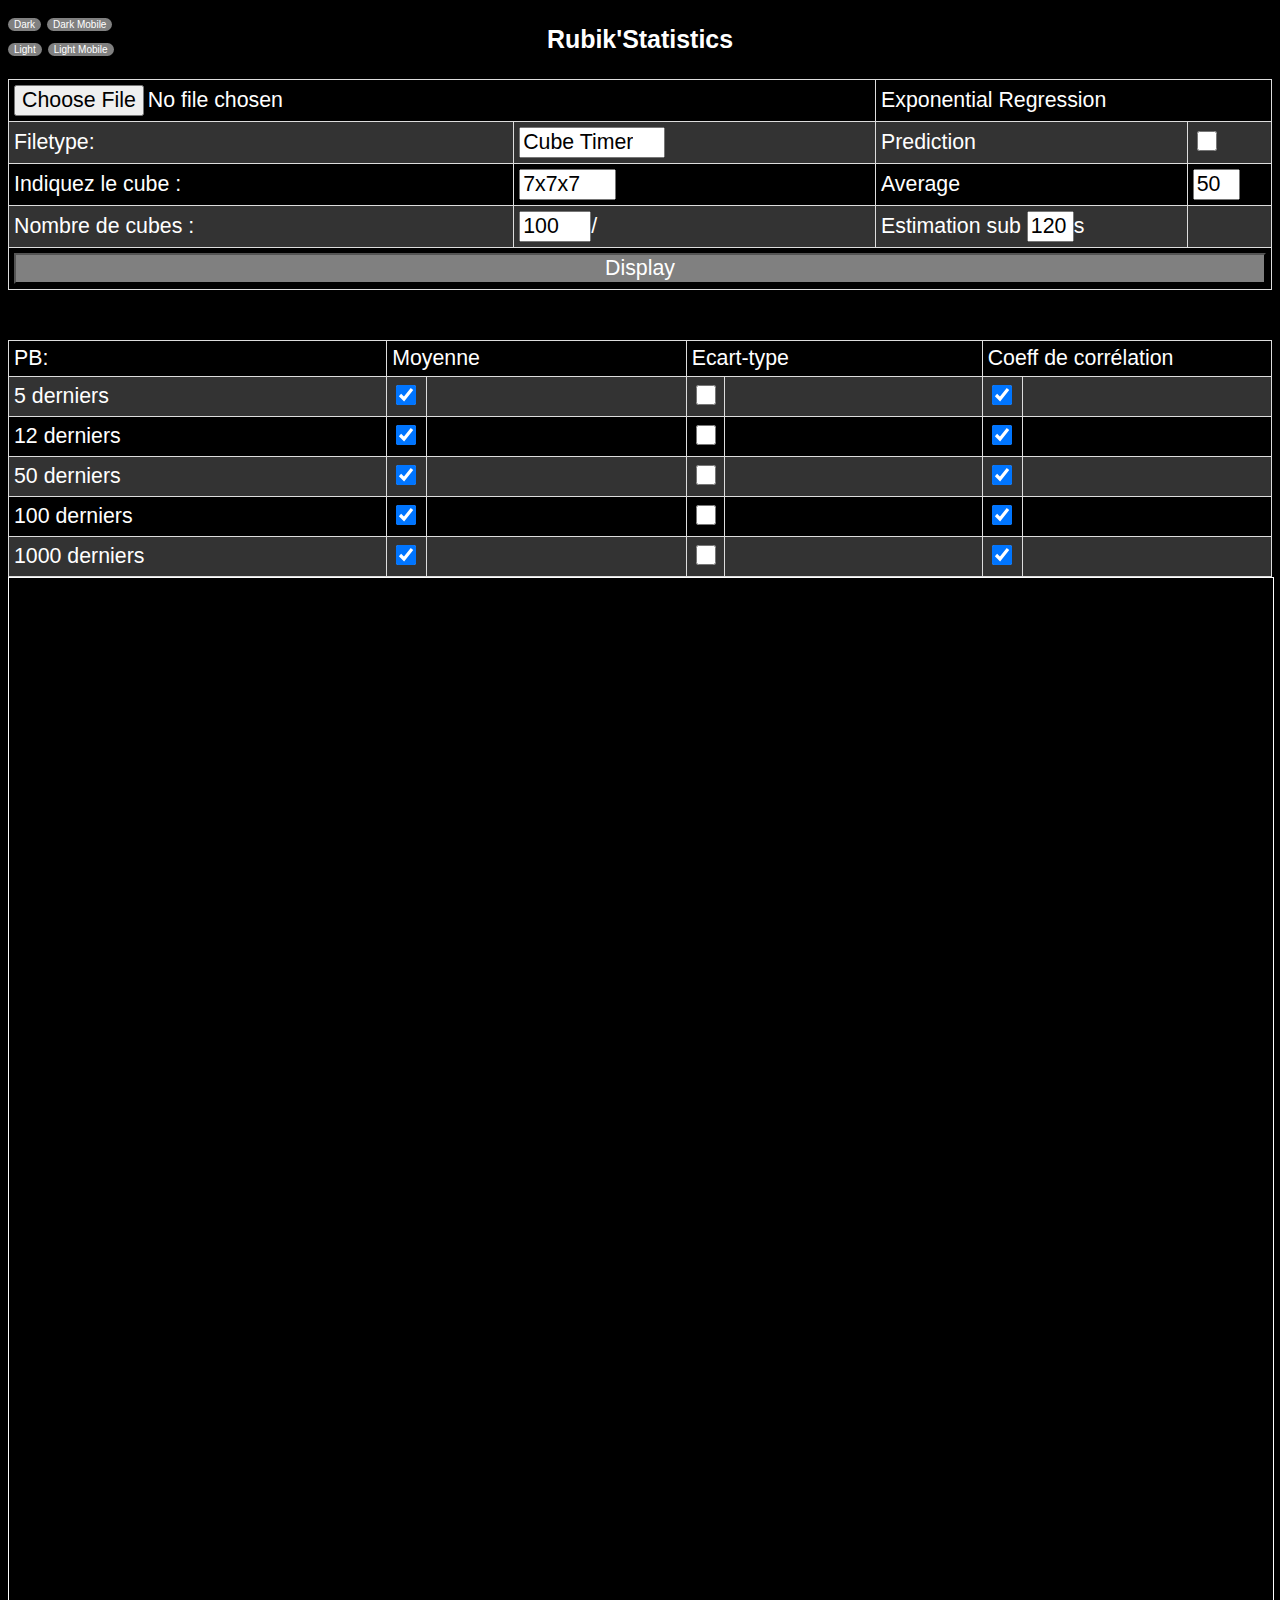
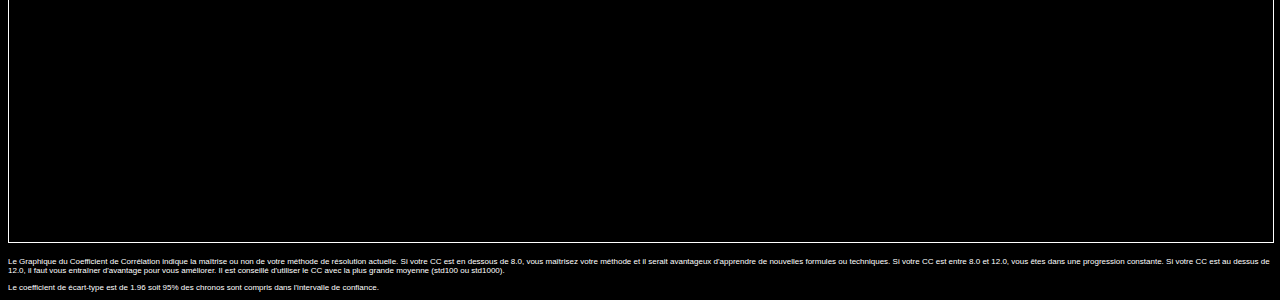
==== index.html @ 7efcaf83 "Add files via upload" ====
<!DOCTYPE html>
<html>
  <title> Rubik'Statistics </title>
  <head>
    <link rel="stylesheet" href="css/theme_dark.css">
  </head>

  <body>
    <h3> Rubik'Statistics </h3>

    <nav style="position:absolute;margin-top:-70px;">
      <div>
        <a href='html/page_dark.html'><button class="color_mode"> Dark </button></a>
        <a href='html/page_mobile_dark.html'><button class="color_mode"> Dark Mobile </button></a>
      </div>
      <div>
        <a href='html/page_light.html'><button class="color_mode"> Light </button></a>
        <a href='html/page_mobile_light.html'><button class="color_mode"> Light Mobile </button></a>
      </div>
    </nav>

    <table>
      <tr align="center">
        <td colspan="2"><input type="file" id="fileUpload" size="8"></input></td>

        <td colspan="2"> Exponential Regression </td>
      </tr>
      <tr>
        <td> Filetype: </td>
        <td>
          <div>
            <input list="application" type="text" id="choice_application" size="9" value="Cube Timer"></input>
            <datalist id="application">
              <option value="Cube Timer">
            </datalist>
          </div>
        </td>
        <td> Prediction </td>
        <td><input type="checkbox" id="reg_check" class="largerCheckbox"></td>
      </tr>
      <tr>
        <td width="40%"><label for="choix_cubes">Indiquez le cube :</label></td>
        <td>
          <div>
            <input list="cubes" type="text" id="choix_cubes" size="5" value="7x7x7"></input>
            <datalist id="cubes">
              <option value="2x2x2">
              <option value="3x3x3">
              <option value="4x4x4">
              <option value="5x5x5">
              <option value="6x6x6">
              <option value="7x7x7">
              <option value="Megaminx">
            </datalist>
          </div>
        </td>
        <td> Average </td>
        <td><input id="avg_reg_input" type="text" name="text_input" required minlength="1" size="1" value=50></input></td>
      </tr>
      <tr>
        <td> Nombre de cubes : </td>
        <td><input id="periode_input" type="text" name="text_input" required minlength="1" size="3" value=100>/<label id="nb_chronos"></label></input></td>
        <td> Estimation sub <input id="sub_reg_input" type="text" name="text_input" required minlength="1" size="1" value=120>s</input></td>
        <td><label id="estimation_nb_cube_sub"></label></td>
      </tr>
      <tr>
        <td colspan="4"><button type="button" name="button" onclick="main_dark()" style="width:100%"> Display </button></td>
      </tr>
    </table>
    <br></br>

    <table>
      <tr>
        <td id="PB" width="32%">PB:</td>
        <td colspan=2 width="23%">Moyenne</td>
      	<td colspan=2 width="23%">Ecart-type</td>
      	<td colspan=2 width="23%">Coeff de corr&eacute;lation</td>
      </tr>
      <tr>
        <td>5 derniers</td>
        <td width="1%"><input type="checkbox" id="avg5_check" class="largerCheckbox" defaultChecked="True" checked="True" ></td>
        <td id="avg5"></td>
        <td width="1%"><input type="checkbox" id="ect5_check" class="largerCheckbox"></td>
        <td id="ect5"></td>
        <td width="1%"><input type="checkbox" id="std5_check" class="largerCheckbox" defaultChecked="True" checked="True"></td>
      	<td id="std5"></td>
      </tr>
      <tr>
        <td>12 derniers</td>
        <td><input type="checkbox" id="avg12_check" class="largerCheckbox" defaultChecked="True" checked="True"></td>
        <td id="avg12"></td>
        <td><input type="checkbox" id="ect12_check" class="largerCheckbox"></td>
        <td id="ect12"></td>
        <td><input type="checkbox" id="std12_check" class="largerCheckbox" defaultChecked="True" checked="True"></td>
      	<td id="std12"></td>
      </tr>
      <tr>
        <td>50 derniers</td>
        <td><input type="checkbox" id="avg50_check" class="largerCheckbox" defaultChecked="True" checked="True"></td>
        <td id="avg50"></td>
        <td><input type="checkbox" id="ect50_check" class="largerCheckbox"></td>
        <td id="ect50"></td>
        <td><input type="checkbox" id="std50_check" class="largerCheckbox" defaultChecked="True" checked="True"></td>
      	<td id="std50"></td>
      </tr>
      <tr>
        <td>100 derniers</td>
        <td><input type="checkbox" id="avg100_check" class="largerCheckbox" defaultChecked="True" checked="True"></td>
        <td id="avg100"></td>
        <td><input type="checkbox" id="ect100_check" class="largerCheckbox"></td>
        <td id="ect100"></td>
        <td><input type="checkbox" id="std100_check" class="largerCheckbox" defaultChecked="True" checked="True"></td>
      	<td id="std100"></td>
      </tr>
      <tr>
        <td>1000 derniers</td>
        <td><input type="checkbox" id="avg1000_check" class="largerCheckbox" defaultChecked="True" checked="True"></td>
        <td id="avg1000"></td>
        <td><input type="checkbox" id="ect1000_check" class="largerCheckbox"></td>
      	<td id="ect1000"></td>
        <td><input type="checkbox" id="std1000_check" class="largerCheckbox" defaultChecked="True" checked="True"></td>
      	<td id="std1000"></td>
      </tr>
    </table>

    <div>
      <canvas id="canvas" height=1500 width=1500 style=""></canvas>
    </div>

    <div>
      <p>
        Le Graphique du Coefficient de Corr&eacute;lation indique la ma&icirc;trise ou non de votre m&eacute;thode de r&eacute;solution actuelle.
        Si votre CC est en dessous de 8.0, vous ma&icirc;trisez votre m&eacute;thode et il serait avantageux d'apprendre de nouvelles formules ou techniques.
        Si votre CC est entre 8.0 et 12.0, vous &ecirc;tes dans une progression constante.
        Si votre CC est au dessus de 12.0, il faut vous entra&icirc;ner d'avantage pour vous am&eacute;liorer.
        Il est conseill&eacute; d'utiliser le CC avec la plus grande moyenne (std100 ou std1000).
      </p>
      <p>Le coefficient de &eacute;cart-type est de 1.96 soit 95% des chronos sont compris dans l'intervalle de confiance.</p>
    </div>

    <script type="text/javascript" src="js/math.js"></script>
    <script type="text/javascript" src="js/drawing.js"></script>
    <script type="text/javascript" src="js/main.js"></script>

  </body>
</html>
---- css/theme_dark.css ----
html {
  font-family:helvetica;
  font-size: 16pt;
  color: white;
  background-color:black;
}

h3 {
  text-align: center;
}

p {
  font-size:6pt;
}

input {
  font-size:16pt;
}

input.largerCheckbox {
  width: 20px;
  height: 20px;
}

button {
  font-size:16pt;
  color:white;
  background-color:gray;
}

.color_mode {
  background-color:gray;
  border:none;
  border-radius:8px;
  color:white;
  text-align: center;
  text-decoration: none;
  font-size: 10px;
  display: inline-block;
}

table {
  font-family: helvetica, sans-serif;
  border-collapse: collapse;
  width: 100%;
}

td, th {
  border: 1px solid #dddddd;
  text-align: left;
  padding: 5px;
  font-size:16pt;
}

tr:nth-child(even) {
  background-color: #333333;
}

canvas {
  width:100%;
  border:1px solid #ffffff;
}
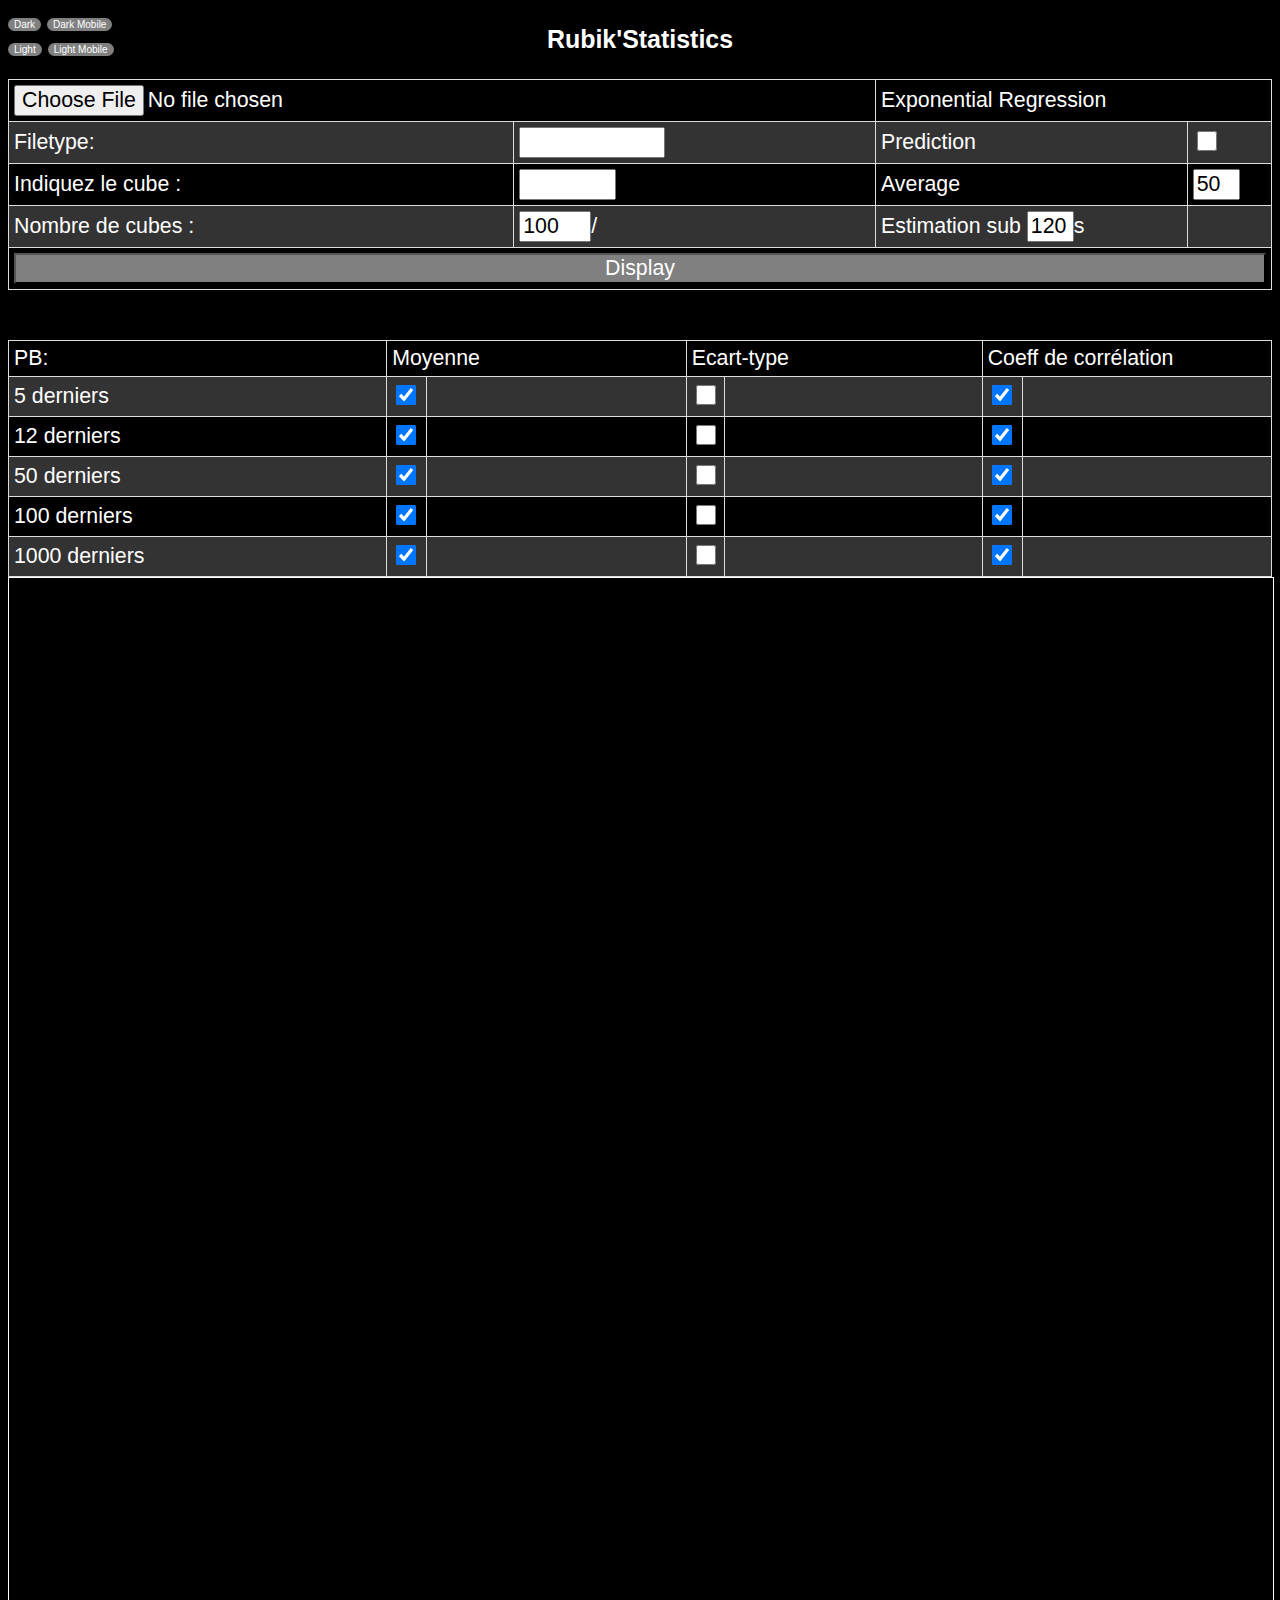
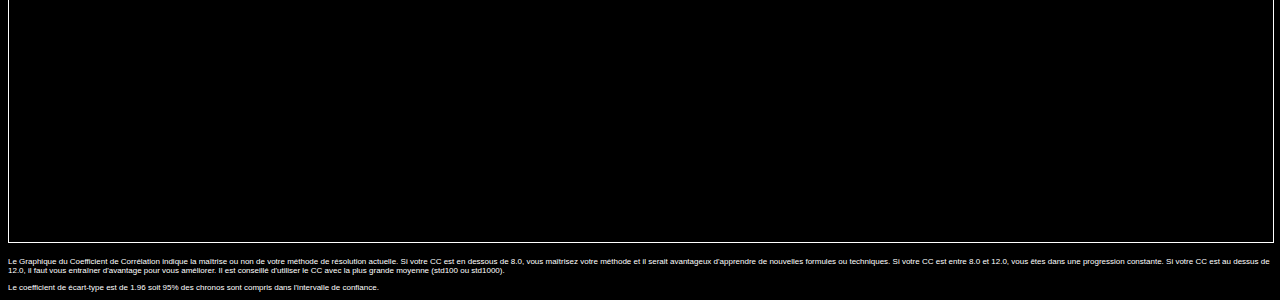
==== commit 62d24129: "Add files via upload" ====
--- a/index.html
+++ b/index.html
@@ -29,7 +29,7 @@
         <td> Filetype: </td>
         <td>
           <div>
-            <input list="application" type="text" id="choice_application" size="9" value="Cube Timer"></input>
+            <input list="application" type="text" id="choice_application" size="9"></input>
             <datalist id="application">
               <option value="Cube Timer">
             </datalist>
@@ -42,7 +42,7 @@
         <td width="40%"><label for="choix_cubes">Indiquez le cube :</label></td>
         <td>
           <div>
-            <input list="cubes" type="text" id="choix_cubes" size="5" value="7x7x7"></input>
+            <input list="cubes" type="text" id="choix_cubes" size="5"></input>
             <datalist id="cubes">
               <option value="2x2x2">
               <option value="3x3x3">
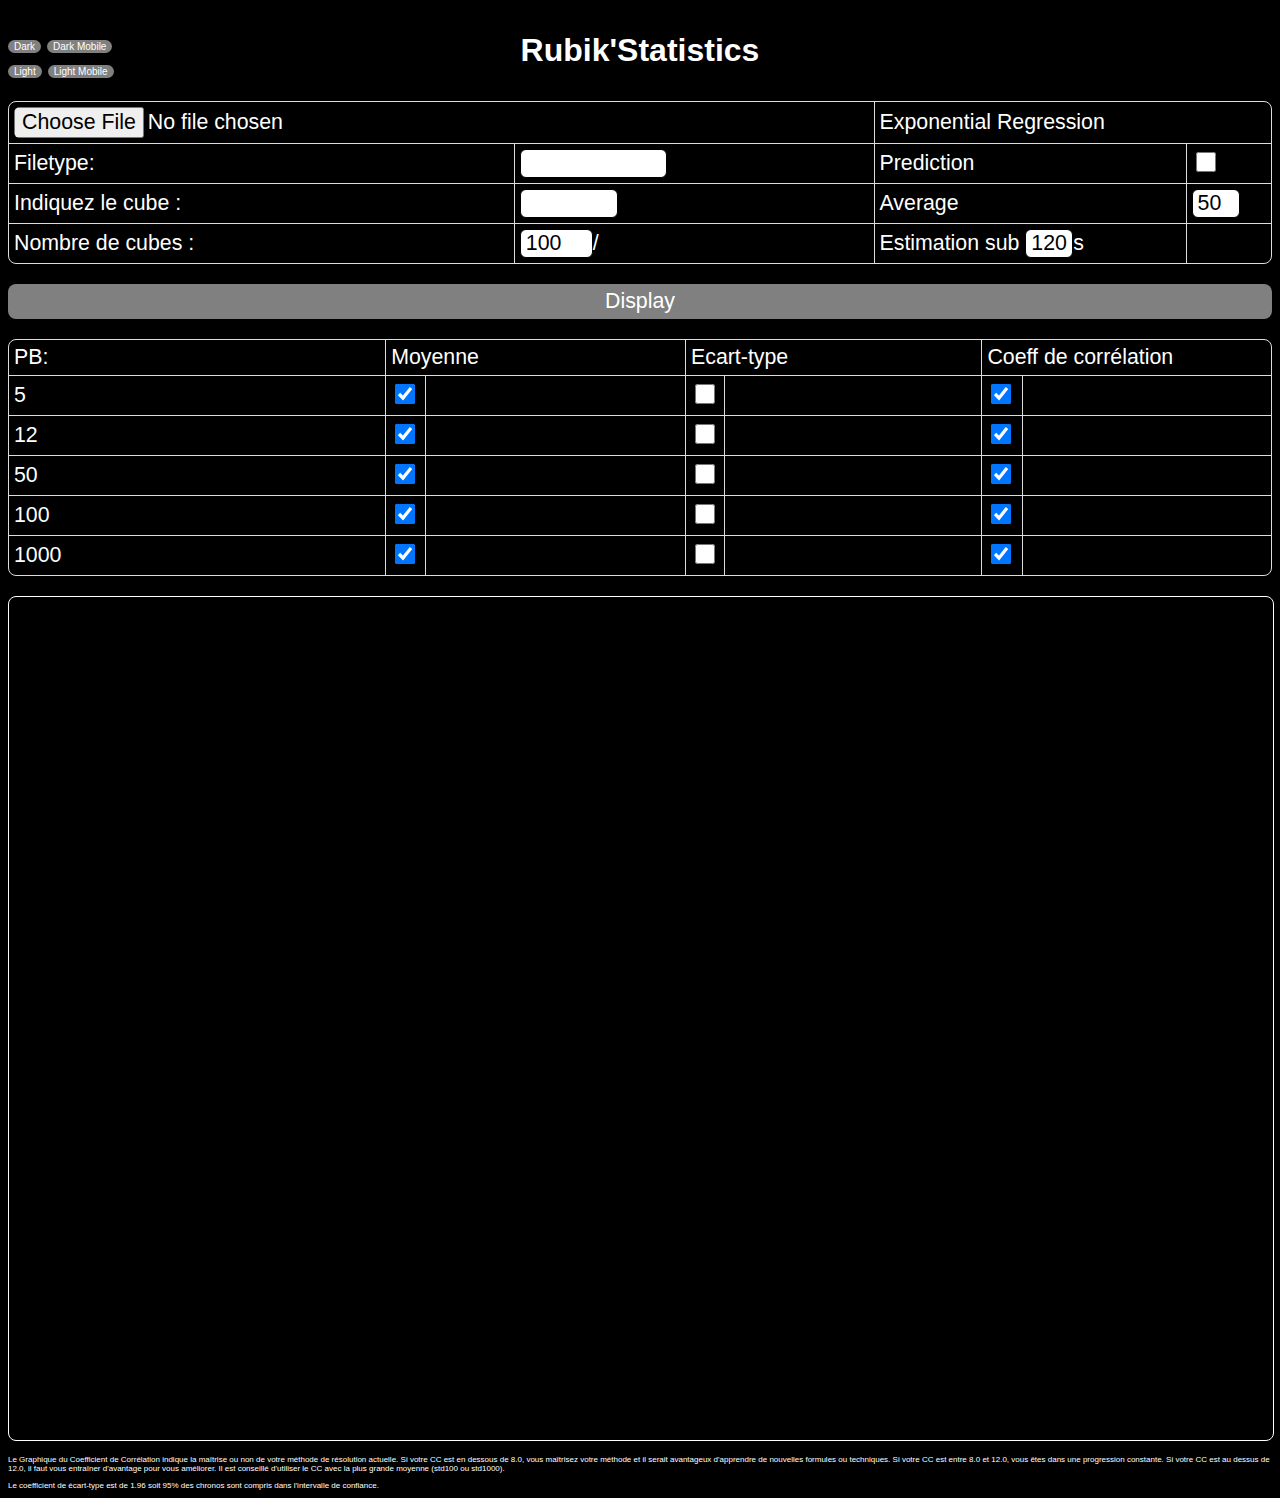
==== commit 008374ad: "Add files via upload" ====
--- a/index.html
+++ b/index.html
@@ -21,7 +21,7 @@
 
     <table>
       <tr align="center">
-        <td colspan="2"><input type="file" id="fileUpload" size="8"></input></td>
+        <td colspan="2"><input type="file" id="fileUpload" size="8" style="border-radius:6px;"></input></td>
 
         <td colspan="2"> Exponential Regression </td>
       </tr>
@@ -29,9 +29,10 @@
         <td> Filetype: </td>
         <td>
           <div>
-            <input list="application" type="text" id="choice_application" size="9"></input>
+            <input list="application" type="text" id="choice_application" size="9" class="input_style"></input>
             <datalist id="application">
               <option value="Cube Timer">
+              <option value="Twisty Timer">
             </datalist>
           </div>
         </td>
@@ -39,10 +40,10 @@
         <td><input type="checkbox" id="reg_check" class="largerCheckbox"></td>
       </tr>
       <tr>
-        <td width="40%"><label for="choix_cubes">Indiquez le cube :</label></td>
+        <td width="40%"><label for="choix_cubes"> Indiquez le cube : </label></td>
         <td>
           <div>
-            <input list="cubes" type="text" id="choix_cubes" size="5"></input>
+            <input list="cubes" type="text" id="choix_cubes" size="5" class="input_style"></input>
             <datalist id="cubes">
               <option value="2x2x2">
               <option value="3x3x3">
@@ -55,19 +56,17 @@
           </div>
         </td>
         <td> Average </td>
-        <td><input id="avg_reg_input" type="text" name="text_input" required minlength="1" size="1" value=50></input></td>
+        <td><input id="avg_reg_input" type="text" name="text_input" class="input_style" required minlength="1" size="1" value=50></input></td>
       </tr>
       <tr>
         <td> Nombre de cubes : </td>
-        <td><input id="periode_input" type="text" name="text_input" required minlength="1" size="3" value=100>/<label id="nb_chronos"></label></input></td>
-        <td> Estimation sub <input id="sub_reg_input" type="text" name="text_input" required minlength="1" size="1" value=120>s</input></td>
+        <td><input id="periode_input" type="text" name="text_input" class="input_style" required minlength="1" size="3" value=100>/<label id="nb_chronos"></label></input></td>
+        <td> Estimation sub <input id="sub_reg_input" type="text" name="text_input" class="input_style" required minlength="1" size="1" value=120>s</input></td>
         <td><label id="estimation_nb_cube_sub"></label></td>
       </tr>
-      <tr>
-        <td colspan="4"><button type="button" name="button" onclick="main_dark()" style="width:100%"> Display </button></td>
-      </tr>
     </table>
-    <br></br>
+
+    <button type="button" name="button" onclick="main_dark()" class="display"> Display </button>
 
     <table>
       <tr>
@@ -77,8 +76,8 @@
       	<td colspan=2 width="23%">Coeff de corr&eacute;lation</td>
       </tr>
       <tr>
-        <td>5 derniers</td>
-        <td width="1%"><input type="checkbox" id="avg5_check" class="largerCheckbox" defaultChecked="True" checked="True" ></td>
+        <td>5</td>
+        <td width="1%"><input type="checkbox" id="avg5_check" class="largerCheckbox" defaultChecked="True" checked="True"></td>
         <td id="avg5"></td>
         <td width="1%"><input type="checkbox" id="ect5_check" class="largerCheckbox"></td>
         <td id="ect5"></td>
@@ -86,7 +85,7 @@
       	<td id="std5"></td>
       </tr>
       <tr>
-        <td>12 derniers</td>
+        <td>12</td>
         <td><input type="checkbox" id="avg12_check" class="largerCheckbox" defaultChecked="True" checked="True"></td>
         <td id="avg12"></td>
         <td><input type="checkbox" id="ect12_check" class="largerCheckbox"></td>
@@ -95,7 +94,7 @@
       	<td id="std12"></td>
       </tr>
       <tr>
-        <td>50 derniers</td>
+        <td>50</td>
         <td><input type="checkbox" id="avg50_check" class="largerCheckbox" defaultChecked="True" checked="True"></td>
         <td id="avg50"></td>
         <td><input type="checkbox" id="ect50_check" class="largerCheckbox"></td>
@@ -104,7 +103,7 @@
       	<td id="std50"></td>
       </tr>
       <tr>
-        <td>100 derniers</td>
+        <td>100</td>
         <td><input type="checkbox" id="avg100_check" class="largerCheckbox" defaultChecked="True" checked="True"></td>
         <td id="avg100"></td>
         <td><input type="checkbox" id="ect100_check" class="largerCheckbox"></td>
@@ -113,7 +112,7 @@
       	<td id="std100"></td>
       </tr>
       <tr>
-        <td>1000 derniers</td>
+        <td>1000</td>
         <td><input type="checkbox" id="avg1000_check" class="largerCheckbox" defaultChecked="True" checked="True"></td>
         <td id="avg1000"></td>
         <td><input type="checkbox" id="ect1000_check" class="largerCheckbox"></td>
@@ -124,7 +123,7 @@
     </table>
 
     <div>
-      <canvas id="canvas" height=1500 width=1500 style=""></canvas>
+      <canvas id="canvas" height=1000 width=1500 style=""></canvas>
     </div>
 
     <div>
--- a/css/theme_dark.css
+++ b/css/theme_dark.css
@@ -7,6 +7,7 @@
 
 h3 {
   text-align: center;
+  font-size: 24pt;
 }
 
 p {
@@ -22,13 +23,19 @@
   height: 20px;
 }
 
+input.input_style {
+  border-radius: 6px;
+  border: 1px solid black;
+  padding-left: 5px;
+}
+
 button {
   font-size:16pt;
   color:white;
   background-color:gray;
 }
 
-.color_mode {
+button.color_mode {
   background-color:gray;
   border:none;
   border-radius:8px;
@@ -39,24 +46,50 @@
   display: inline-block;
 }
 
+button.display {
+  background-color:gray;
+  border:none;
+  border-radius:8px;
+  color:white;
+  width:100%;
+  padding:5px;
+  text-align: center;
+  display: inline-block;
+  margin-top:10px;
+  margin-bottom:10px;
+}
+
 table {
-  font-family: helvetica, sans-serif;
-  border-collapse: collapse;
-  width: 100%;
+  /*border-collapse:separate;*/
+  border: 1px solid #dddddd;
+  border-radius:8px;
+  border-spacing: 0;
+  width:100%;
+  margin-top:10px;
+  margin-bottom:10px;
 }
 
 td, th {
-  border: 1px solid #dddddd;
+  border-left: 1px solid #dddddd;
+  border-bottom: 1px solid #dddddd;
   text-align: left;
   padding: 5px;
-  font-size:16pt;
+  /*font-size:16pt;*/
 }
-
+tr:last-child > td {
+  border-bottom: none;
+}
+tr > td:first-child {
+  border-left: none;
+}
+/*
 tr:nth-child(even) {
   background-color: #333333;
-}
+}*/
 
 canvas {
   width:100%;
   border:1px solid #ffffff;
+  border-radius: 8px;
+  margin-top: 10px;
 }
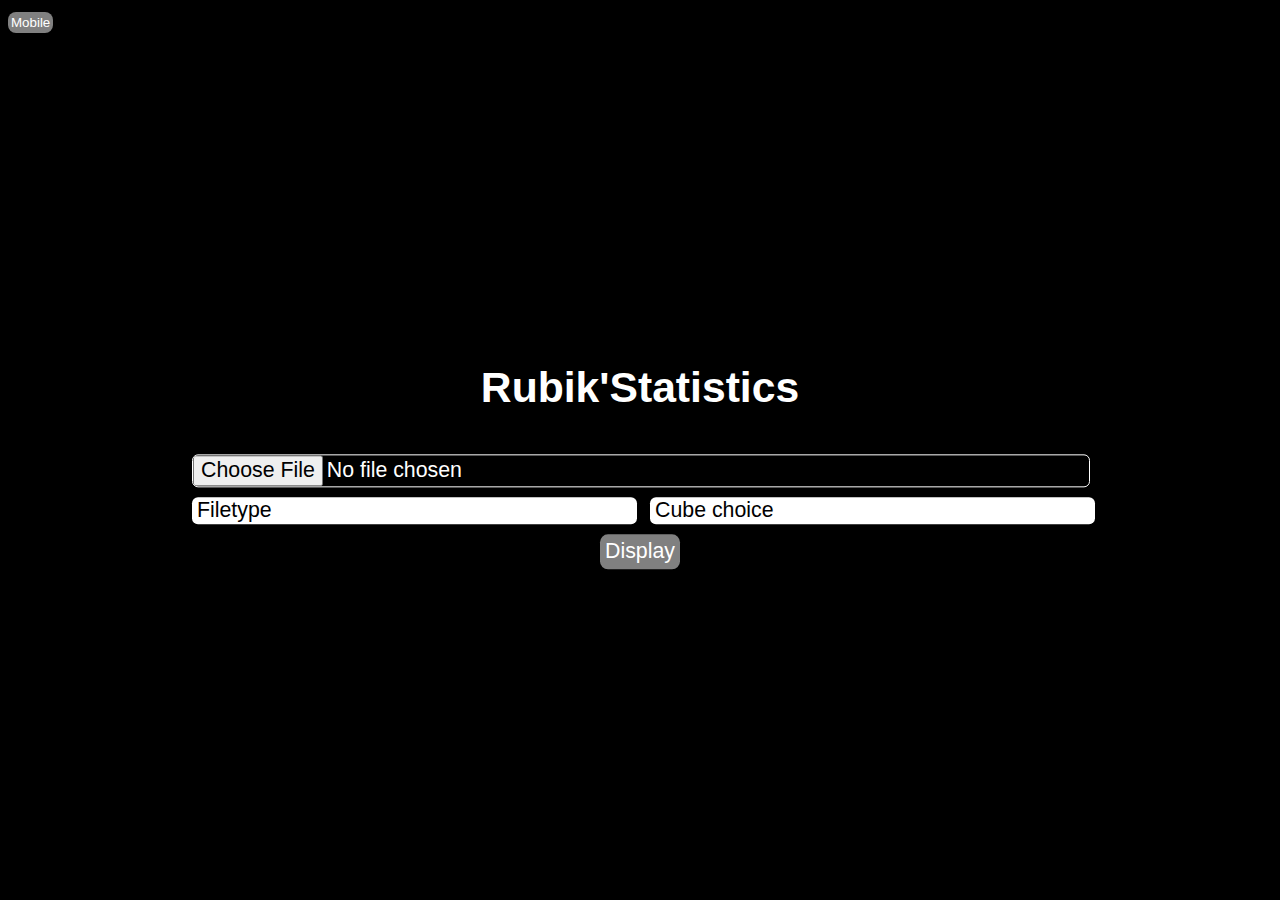
==== commit 90b3e558: "Add files via upload" ====
--- a/index.html
+++ b/index.html
@@ -2,48 +2,34 @@
 <html>
   <title> Rubik'Statistics </title>
   <head>
-    <link rel="stylesheet" href="css/theme_dark.css">
+    <link rel="stylesheet" href="css/display/desktop.css">
+    <link rel="stylesheet" href="css/theme/dark.css">
   </head>
 
   <body>
-    <h3> Rubik'Statistics </h3>
-
-    <nav style="position:absolute;margin-top:-70px;">
-      <div>
-        <a href='html/page_dark.html'><button class="color_mode"> Dark </button></a>
-        <a href='html/page_mobile_dark.html'><button class="color_mode"> Dark Mobile </button></a>
-      </div>
-      <div>
-        <a href='html/page_light.html'><button class="color_mode"> Light </button></a>
-        <a href='html/page_mobile_light.html'><button class="color_mode"> Light Mobile </button></a>
-      </div>
+    <nav style="position:absolute;">
+      <a href='html/page_mobile_dark.html'><button class="color_mode"> Mobile </button></a>
     </nav>
 
-    <table>
-      <tr align="center">
-        <td colspan="2"><input type="file" id="fileUpload" size="8" style="border-radius:6px;"></input></td>
+    <div class="center" style="width:70%;">
+      <h3> Rubik'Statistics </h3>
 
-        <td colspan="2"> Exponential Regression </td>
-      </tr>
-      <tr>
-        <td> Filetype: </td>
-        <td>
-          <div>
-            <input list="application" type="text" id="choice_application" size="9" class="input_style"></input>
+      <div style="text-align:center;width:100%;">
+        <div class="div_style" style="width:100%;">
+          <input type="file" id="fileUpload" class="input_file_style" style="width:100%;"></input>
+        </div>
+
+        <div class="div_style" style="width:100%;display:flex;">
+          <div style="width:50%;margin-right:10px;">
+            <input id="choice_application" type="text" list="application" class="input_style" onfocus="this.value=''" value="Filetype" style="width:100%;"></input>
             <datalist id="application">
               <option value="Cube Timer">
               <option value="Twisty Timer">
             </datalist>
           </div>
-        </td>
-        <td> Prediction </td>
-        <td><input type="checkbox" id="reg_check" class="largerCheckbox"></td>
-      </tr>
-      <tr>
-        <td width="40%"><label for="choix_cubes"> Indiquez le cube : </label></td>
-        <td>
-          <div>
-            <input list="cubes" type="text" id="choix_cubes" size="5" class="input_style"></input>
+
+          <div style="width:50%;margin-left:10px;">
+            <input id="choix_cubes" type="text" list="cubes" class="input_style" onfocus="this.value=''" value="Cube choice" style="width:100%;"></input>
             <datalist id="cubes">
               <option value="2x2x2">
               <option value="3x3x3">
@@ -54,92 +40,16 @@
               <option value="Megaminx">
             </datalist>
           </div>
-        </td>
-        <td> Average </td>
-        <td><input id="avg_reg_input" type="text" name="text_input" class="input_style" required minlength="1" size="1" value=50></input></td>
-      </tr>
-      <tr>
-        <td> Nombre de cubes : </td>
-        <td><input id="periode_input" type="text" name="text_input" class="input_style" required minlength="1" size="3" value=100>/<label id="nb_chronos"></label></input></td>
-        <td> Estimation sub <input id="sub_reg_input" type="text" name="text_input" class="input_style" required minlength="1" size="1" value=120>s</input></td>
-        <td><label id="estimation_nb_cube_sub"></label></td>
-      </tr>
-    </table>
+        </div>
 
-    <button type="button" name="button" onclick="main_dark()" class="display"> Display </button>
+        <div class="div_style">
+          <nav>
+            <a href='html/page_dark.html'><button type="button" class="display"> Display </button></a>
+          </nav>
+        </div>
 
-    <table>
-      <tr>
-        <td id="PB" width="32%">PB:</td>
-        <td colspan=2 width="23%">Moyenne</td>
-      	<td colspan=2 width="23%">Ecart-type</td>
-      	<td colspan=2 width="23%">Coeff de corr&eacute;lation</td>
-      </tr>
-      <tr>
-        <td>5</td>
-        <td width="1%"><input type="checkbox" id="avg5_check" class="largerCheckbox" defaultChecked="True" checked="True"></td>
-        <td id="avg5"></td>
-        <td width="1%"><input type="checkbox" id="ect5_check" class="largerCheckbox"></td>
-        <td id="ect5"></td>
-        <td width="1%"><input type="checkbox" id="std5_check" class="largerCheckbox" defaultChecked="True" checked="True"></td>
-      	<td id="std5"></td>
-      </tr>
-      <tr>
-        <td>12</td>
-        <td><input type="checkbox" id="avg12_check" class="largerCheckbox" defaultChecked="True" checked="True"></td>
-        <td id="avg12"></td>
-        <td><input type="checkbox" id="ect12_check" class="largerCheckbox"></td>
-        <td id="ect12"></td>
-        <td><input type="checkbox" id="std12_check" class="largerCheckbox" defaultChecked="True" checked="True"></td>
-      	<td id="std12"></td>
-      </tr>
-      <tr>
-        <td>50</td>
-        <td><input type="checkbox" id="avg50_check" class="largerCheckbox" defaultChecked="True" checked="True"></td>
-        <td id="avg50"></td>
-        <td><input type="checkbox" id="ect50_check" class="largerCheckbox"></td>
-        <td id="ect50"></td>
-        <td><input type="checkbox" id="std50_check" class="largerCheckbox" defaultChecked="True" checked="True"></td>
-      	<td id="std50"></td>
-      </tr>
-      <tr>
-        <td>100</td>
-        <td><input type="checkbox" id="avg100_check" class="largerCheckbox" defaultChecked="True" checked="True"></td>
-        <td id="avg100"></td>
-        <td><input type="checkbox" id="ect100_check" class="largerCheckbox"></td>
-        <td id="ect100"></td>
-        <td><input type="checkbox" id="std100_check" class="largerCheckbox" defaultChecked="True" checked="True"></td>
-      	<td id="std100"></td>
-      </tr>
-      <tr>
-        <td>1000</td>
-        <td><input type="checkbox" id="avg1000_check" class="largerCheckbox" defaultChecked="True" checked="True"></td>
-        <td id="avg1000"></td>
-        <td><input type="checkbox" id="ect1000_check" class="largerCheckbox"></td>
-      	<td id="ect1000"></td>
-        <td><input type="checkbox" id="std1000_check" class="largerCheckbox" defaultChecked="True" checked="True"></td>
-      	<td id="std1000"></td>
-      </tr>
-    </table>
-
-    <div>
-      <canvas id="canvas" height=1000 width=1500 style=""></canvas>
+      </div>
     </div>
-
-    <div>
-      <p>
-        Le Graphique du Coefficient de Corr&eacute;lation indique la ma&icirc;trise ou non de votre m&eacute;thode de r&eacute;solution actuelle.
-        Si votre CC est en dessous de 8.0, vous ma&icirc;trisez votre m&eacute;thode et il serait avantageux d'apprendre de nouvelles formules ou techniques.
-        Si votre CC est entre 8.0 et 12.0, vous &ecirc;tes dans une progression constante.
-        Si votre CC est au dessus de 12.0, il faut vous entra&icirc;ner d'avantage pour vous am&eacute;liorer.
-        Il est conseill&eacute; d'utiliser le CC avec la plus grande moyenne (std100 ou std1000).
-      </p>
-      <p>Le coefficient de &eacute;cart-type est de 1.96 soit 95% des chronos sont compris dans l'intervalle de confiance.</p>
-    </div>
-
-    <script type="text/javascript" src="js/math.js"></script>
-    <script type="text/javascript" src="js/drawing.js"></script>
-    <script type="text/javascript" src="js/main.js"></script>
 
   </body>
 </html>
--- a/css/display/desktop.css
+++ b/css/display/desktop.css
@@ -0,0 +1,120 @@
+html {
+  font-family:helvetica;
+  font-size: 16pt;
+}
+
+h2 {
+  /*text-align: center;*/
+  font-size: 20pt;
+}
+
+h3 {
+  text-align: center;
+  font-size: 32pt;
+}
+
+p {
+  font-size:6pt;
+}
+
+div.frame {
+  border-radius: 6px;
+  flex:auto;
+  text-align: center;
+  text-decoration: none;
+  margin:10px;
+}
+
+div.div_style {
+  margin-top: 10px;
+  margin-bottom: 10px;
+}
+
+div.center {
+  margin:0;
+  position:absolute;
+  top:50%;
+  left:50%;
+  -ms-transform:translate(-50%, -50%);
+  transform:translate(-50%, -50%);
+}
+
+input {
+  font-size:16pt;
+}
+
+input.largerCheckbox {
+  width: 20px;
+  height: 20px;
+}
+
+input.input_style {
+  border-radius: 6px;
+  padding-left: 5px;
+}
+input.input_file_style {
+  border-radius: 6px;
+  border:1px solid white;
+  width:100%;
+}
+
+button {
+  font-size:16pt;
+}
+
+button.color_mode {
+  border:none;
+  border-radius:8px;
+  text-align: center;
+  font-size: 10pt;
+  display: inline-block;
+  padding:3px;
+}
+
+button.display {
+  border:none;
+  border-radius:8px;
+  padding:5px;
+  text-align: center;
+  display: inline-block;
+}
+button.update {
+  border:none;
+  border-radius:6px;
+  padding:5px;
+  text-align: center;
+  display: inline-block;
+  width:100%;
+  height:100%;
+}
+
+table {
+  border-radius:8px;
+  border-spacing: 0;
+  width:100%;
+  margin-top:10px;
+  margin-bottom:10px;
+}
+
+td, th {
+  text-align: center;
+  padding: 5px;
+  /*font-size:16pt;*/
+}
+tr:last-child > td {
+  border-bottom: none;
+}
+tr > td:first-child {
+  border-left: none;
+}
+/*
+tr:nth-child(even) {
+  background-color: #333333;
+}*/
+
+canvas {
+  width:100%;
+  border-radius: 8px;
+  margin-top: 10px;
+  margin-bottom: 10px;
+}
--- a/css/theme/dark.css
+++ b/css/theme/dark.css
@@ -0,0 +1,44 @@
+html {
+  color: white;
+  background-color:black;
+}
+
+div.frame {
+  border:1px solid white;
+}
+
+input.input_style {
+  border:none;
+}
+
+button {
+  color:white;
+  background-color:gray;
+}
+
+button.color_mode {
+  background-color:gray;
+  color:white;
+}
+
+button.display {
+  background-color:gray;
+  color:white;
+}
+
+table {
+  border: 1px solid #dddddd;
+}
+
+td, th {
+  border-left: 1px solid #dddddd;
+  border-bottom: 1px solid #dddddd;
+}
+/*
+tr:nth-child(even) {
+  background-color: #333333;
+}*/
+
+canvas {
+  border:1px solid #ffffff;
+}
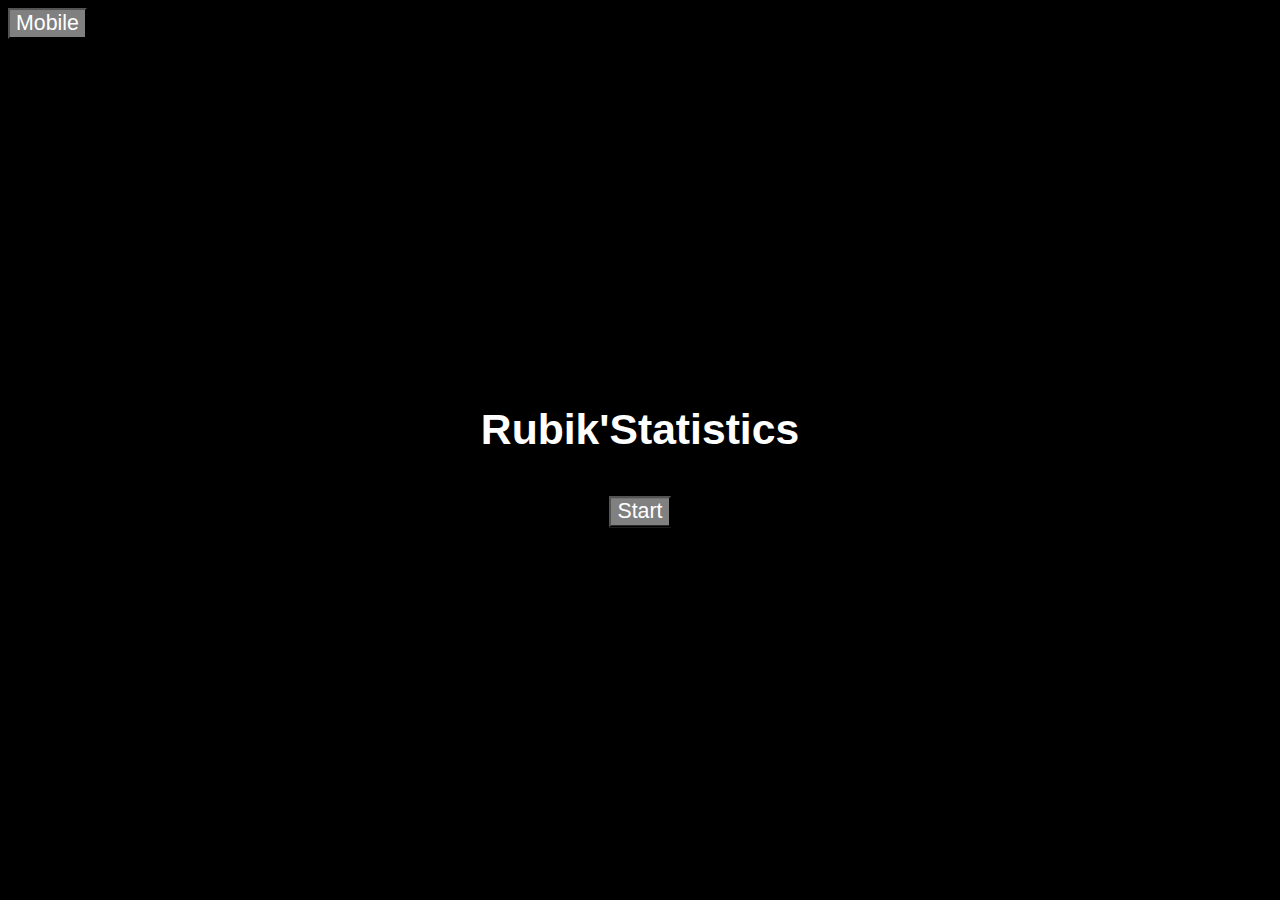
==== commit fef8ca9c: "Add files via upload" ====
--- a/index.html
+++ b/index.html
@@ -8,14 +8,14 @@
 
   <body>
     <nav style="position:absolute;">
-      <a href='html/page_mobile_dark.html'><button class="color_mode"> Mobile </button></a>
+      <a href='html/page_mobile_dark.html'><button class="device_mode_index"> Mobile </button></a>
     </nav>
 
     <div class="center" style="width:70%;">
       <h3> Rubik'Statistics </h3>
 
       <div style="text-align:center;width:100%;">
-        <div class="div_style" style="width:100%;">
+        <!--div class="div_style" style="width:100%;">
           <input type="file" id="fileUpload" class="input_file_style" style="width:100%;"></input>
         </div>
 
@@ -40,11 +40,11 @@
               <option value="Megaminx">
             </datalist>
           </div>
-        </div>
+        </div-->
 
         <div class="div_style">
           <nav>
-            <a href='html/page_dark.html'><button type="button" class="display"> Display </button></a>
+            <a href='html/page_dark.html'><button type="button" class="start"> Start </button></a>
           </nav>
         </div>
 
--- a/css/display/desktop.css
+++ b/css/display/desktop.css
@@ -17,12 +17,20 @@
   font-size:6pt;
 }
 
+label.label_frame {
+  text-align:center;
+  vertical-align:sub;
+
+}
+
 div.frame {
   border-radius: 6px;
   flex:auto;
+  height:100%;
   text-align: center;
   text-decoration: none;
-  margin:10px;
+  margin-right:1%;
+  margin-left:1%;
 }
 
 div.div_style {
@@ -49,6 +57,7 @@
 }
 
 input.input_style {
+  border:none;
   border-radius: 6px;
   padding-left: 5px;
 }
@@ -68,7 +77,9 @@
   text-align: center;
   font-size: 10pt;
   display: inline-block;
-  padding:3px;
+  height:30px;
+  width:100%;
+  margin:3px;
 }
 
 button.display {
@@ -81,7 +92,7 @@
 button.update {
   border:none;
   border-radius:6px;
-  padding:5px;
+  padding:0px;
   text-align: center;
   display: inline-block;
   width:100%;
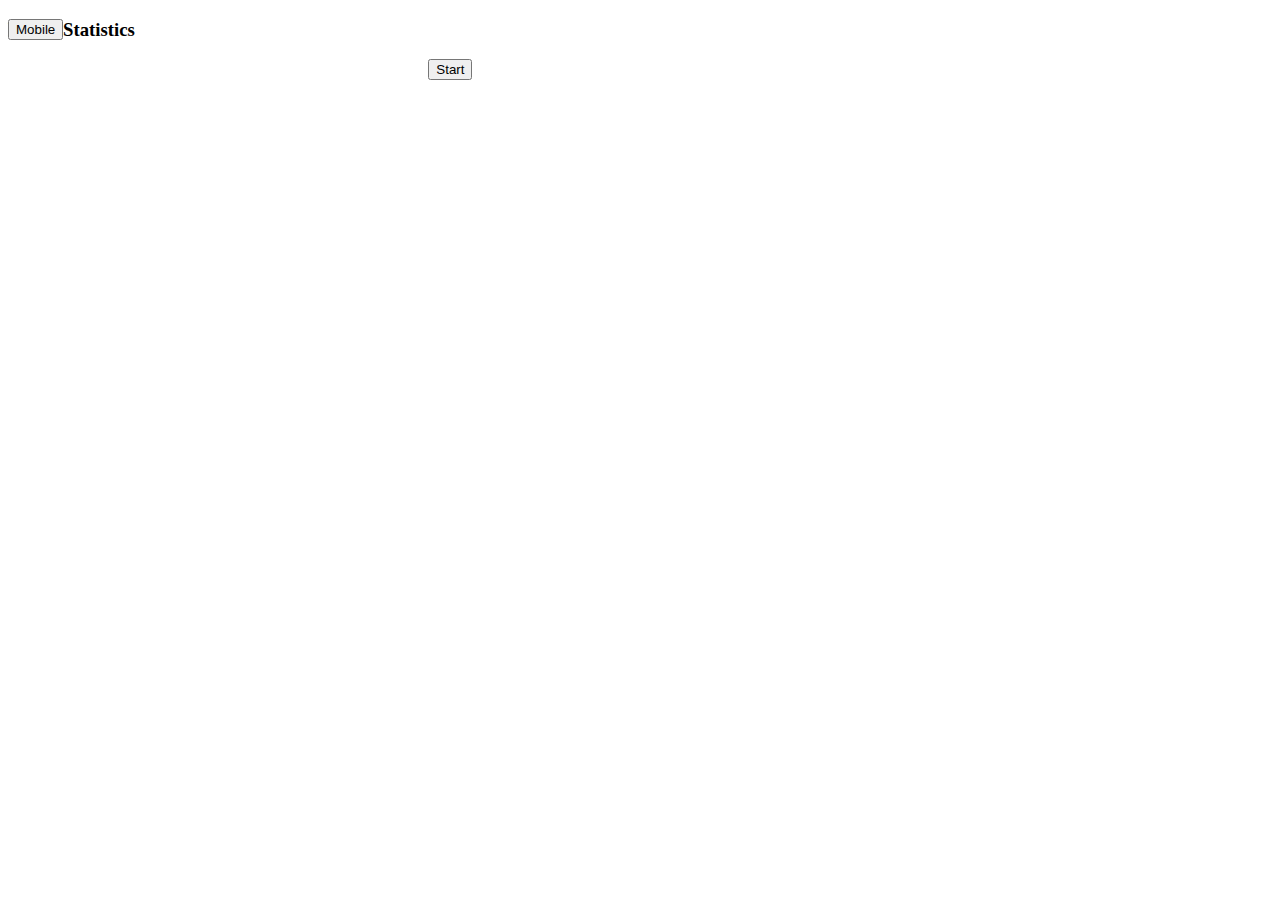
==== commit 765ee3e5: "Add files via upload" ====
--- a/index.html
+++ b/index.html
@@ -8,7 +8,7 @@
 
   <body>
     <nav style="position:absolute;">
-      <a href='html/page_mobile_dark.html'><button class="device_mode_index"> Mobile </button></a>
+      <a href='html/page_mobile.html'><button class="device_mode_index"> Mobile </button></a>
     </nav>
 
     <div class="center" style="width:70%;">
